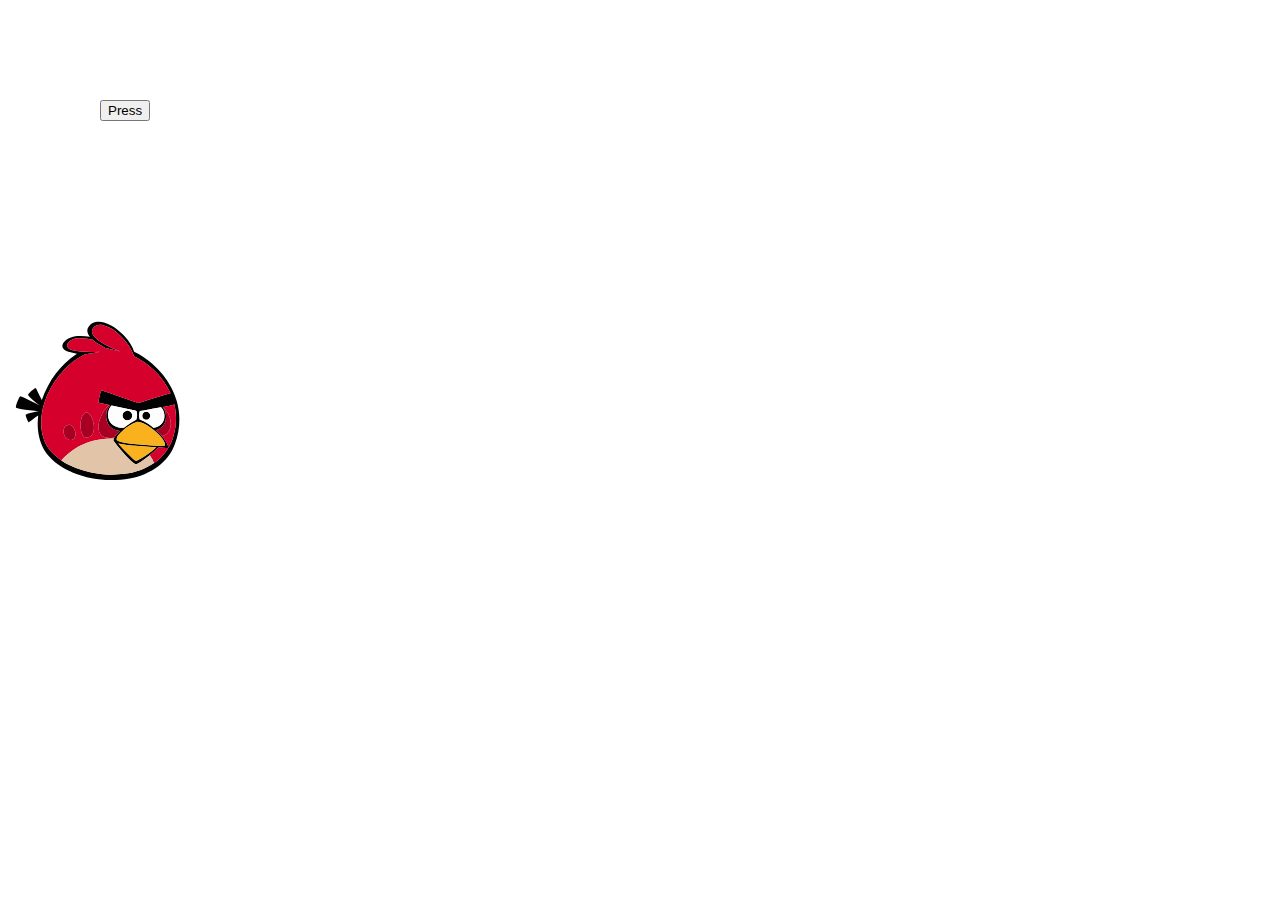
==== task-7/index.html @ 0d098c17 "refactor function" ====
<!DOCTYPE html>
<html lang="en">
<head>
    <meta charset="UTF-8">
    <meta name="viewport" content="width=device-width, initial-scale=1.0">
    <meta http-equiv="X-UA-Compatible" content="ie=edge">
    <title>Document</title>
    <link rel="stylesheet" href="style.css">
</head>
<body>
    <!--<div id = "field">
        <img src = "ball.svg" width = "50px" height = "50px" alt = "ball" id = "ball">
    </div>-->
    <button>Press</button>
    <img src = "bird.svg" id = "bird" alt = "bird">
    <script src="script.js"></script>
    <script src="script1.js"></script>
</body>
</html>
---- task-7/style.css ----
#field {
    width: 50%;
    height: 200px;
    border-bottom: 3px solid black;
    position: relative;
}
#ball {
    position: absolute;
    cursor: pointer;
}

#bird {
    width: 200px;
    height: 200px;
    margin-top: 300px;
    margin-bottom: 50px;
    position: relative;
}
button {
    position: absolute;
    top: 100px;
    left: 100px;
}
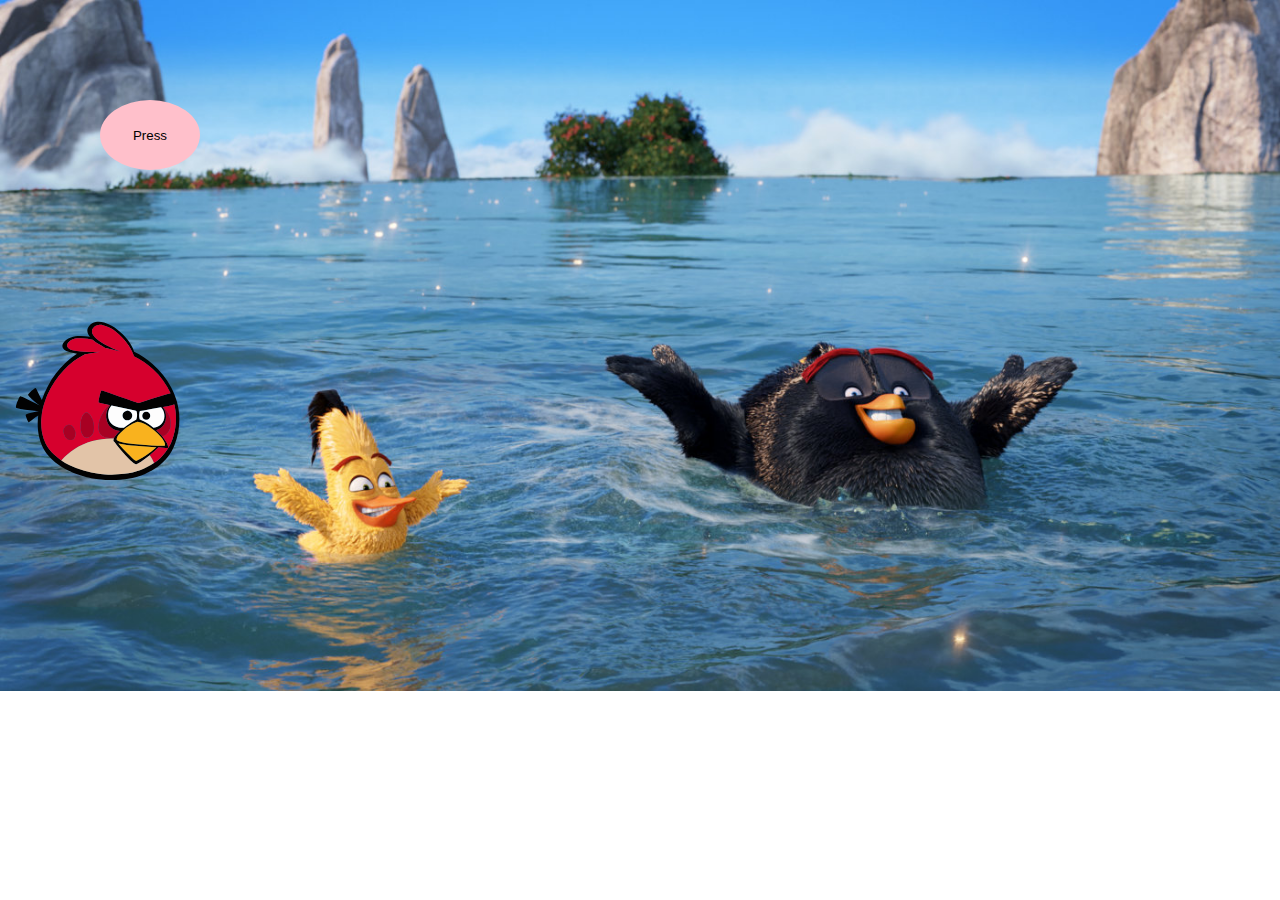
==== commit f37a490a: "refactor styles" ====
--- a/task-7/index.html
+++ b/task-7/index.html
@@ -11,7 +11,7 @@
     <!--<div id = "field">
         <img src = "ball.svg" width = "50px" height = "50px" alt = "ball" id = "ball">
     </div>-->
-    <button>Press</button>
+    <input type="submit" value="Press">
     <img src = "bird.svg" id = "bird" alt = "bird">
     <script src="script.js"></script>
     <script src="script1.js"></script>
--- a/task-7/style.css
+++ b/task-7/style.css
@@ -8,7 +8,10 @@
     position: absolute;
     cursor: pointer;
 }
-
+body {
+    background: url('back.jpg') no-repeat;
+    background-size: cover;
+}
 #bird {
     width: 200px;
     height: 200px;
@@ -16,8 +19,14 @@
     margin-bottom: 50px;
     position: relative;
 }
-button {
+input {
     position: absolute;
     top: 100px;
     left: 100px;
+    width: 100px;
+    height: 70px;
+    border-radius: 50%;
+    border: 3px solid pink;
+    background-color: pink;
+    cursor: pointer;
 }